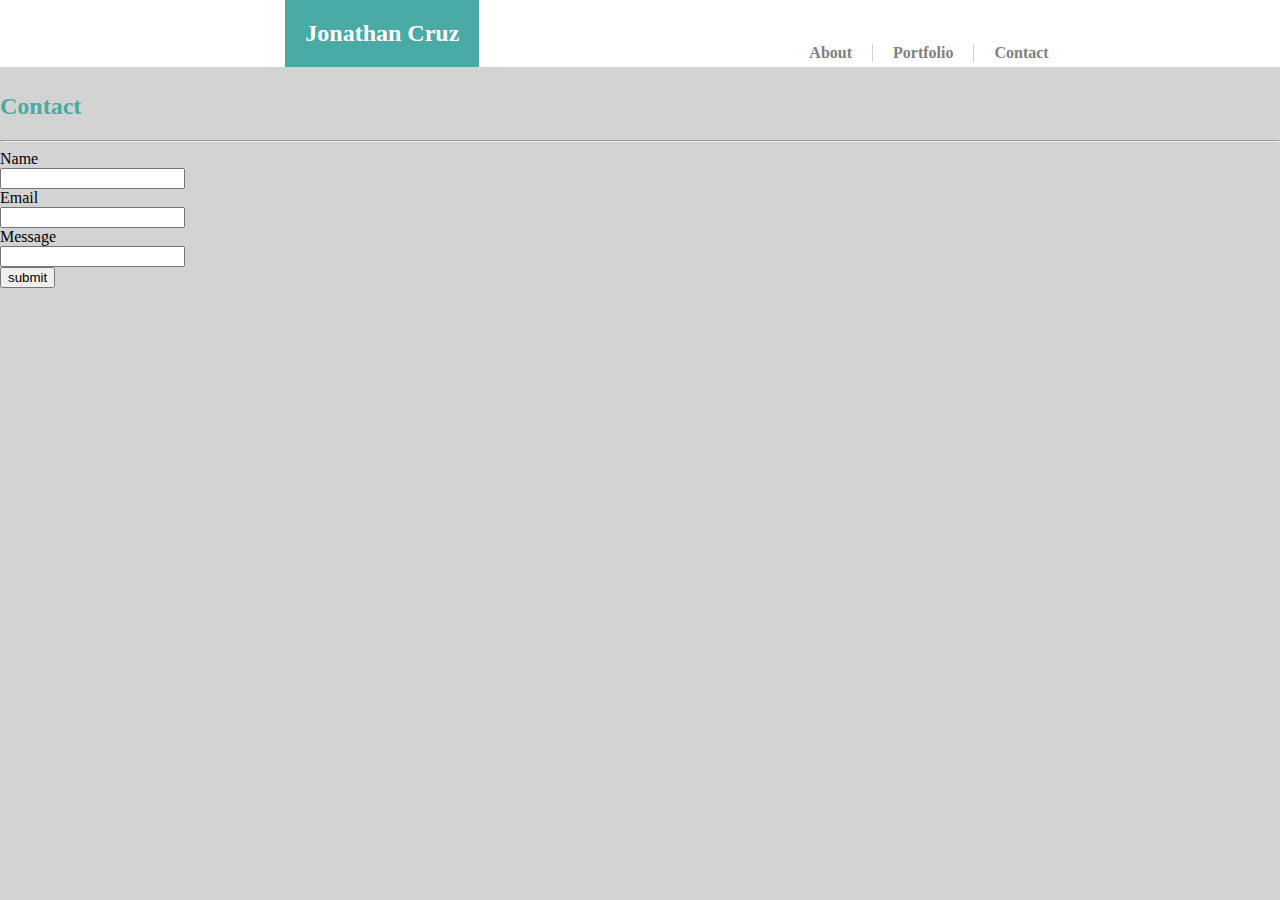
==== contact.html @ bc2e951b "adding stuff" ====
<!DOCTYPE html>
<html>
    <head>
        <title>Contact</title>
        <link rel="stylesheet" type="text/css" href="assets/css/style.css">
    </head>
    <body>
        <header>
            <h2 class="heading">Jonathan Cruz</h2>
            <div class="theLinks">
                <a href="index.html"><h4 class="line">About</h4></a>
                <a href="portfolio.html"><h4 class="line">Portfolio</h4></a>
                <a href="contact"><h4>Contact</h4></a>
            </div>
        </header>
        <div class="contact">
            <h2>Contact</h2>
            <hr>
            <form action="/action_page.php">
                Name 
                <br><input type="text" name="fullName"><br>
                Email
                <br><input type="text" name="email"><br>
                Message
                <br><input type="text" name="message"><br>
                <input type="submit" value="submit">
            </form>
        </div>
    </body>
</html>
---- assets/css/style.css ----
body {
    background-color: lightgray;
    margin: 0;
}

header {
    display: flex;
    flex-direction: row;
    width: 100%;
    justify-content: center;
    margin: 0 0 2% 0;
    font-family: Georgia, 'Times New Roman', Times, serif;
    justify-content: center;
    background-color: white;

}
.theLinks {
    display: flex;
    flex-direction: row;
    text-align: right;
    align-items: end;
    bottom: 0px;
    margin-right: 15%;
}
.heading {
    margin: 0 25% 0 20%;
    padding: 20px;
    color: white;
    background-color: #4aaaa5;
}
.theLinks h4 {
    margin: 20px 10px 5px 10px;
}
.aboutMe {
    margin: 0 15% 0 21%;
    background-color: white;
    padding: 1% 2% 3% 20px;
}

.line {
    padding: 0 20px 0 0;
    border-right: 1px solid lightgrey;

}

a {
    color: gray;
    text-decoration: none;
}

h2 {
    color: #4aaaa5;
}

.paragraphs {
    font-family: Arial, Helvetica, sans-serif;
    display: flex;
    flex-direction: row;
}
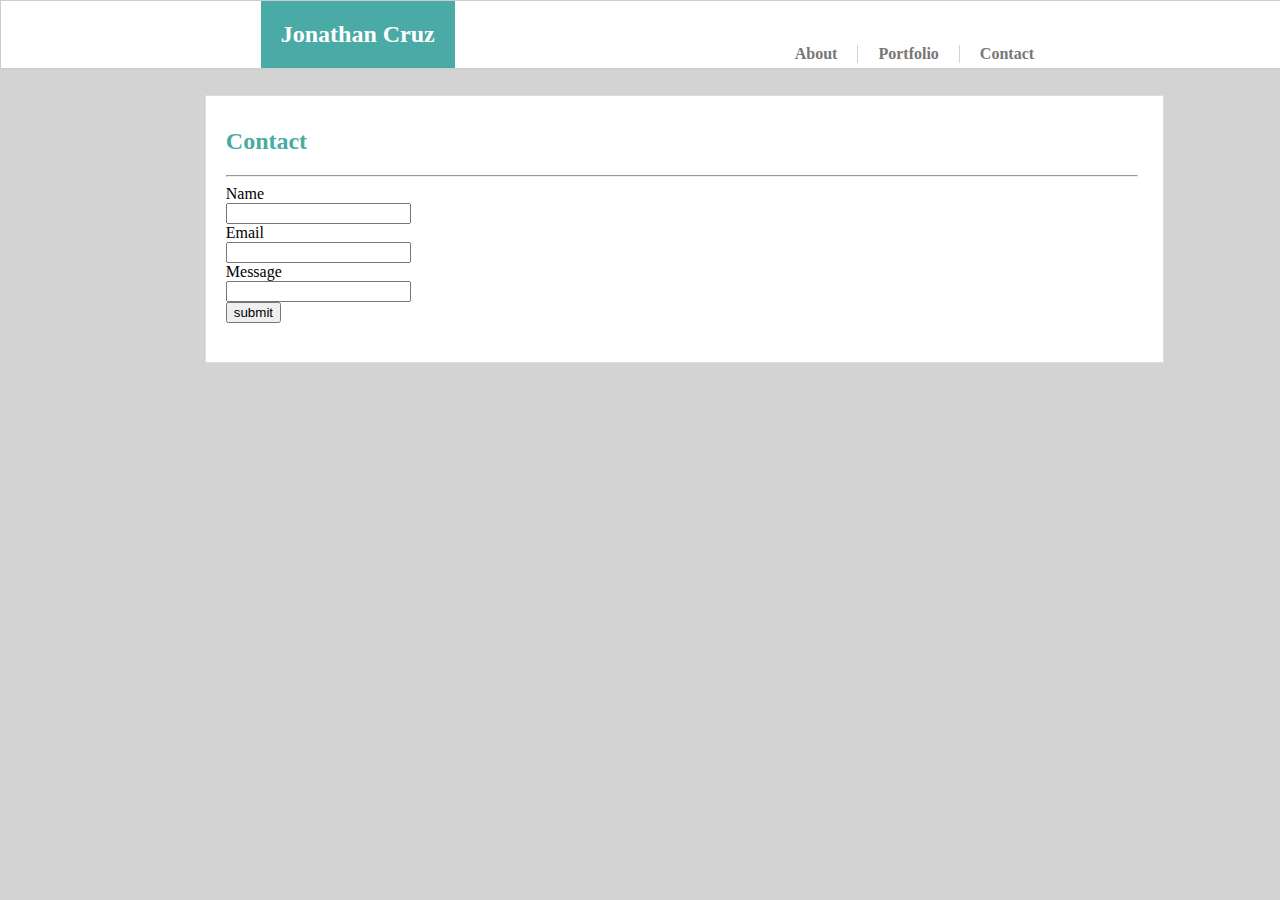
==== commit 45fe9065: "fixed almost everything" ====
--- a/contact.html
+++ b/contact.html
@@ -10,13 +10,13 @@
             <div class="theLinks">
                 <a href="index.html"><h4 class="line">About</h4></a>
                 <a href="portfolio.html"><h4 class="line">Portfolio</h4></a>
-                <a href="contact"><h4>Contact</h4></a>
+                <a href="contact.html"><h4>Contact</h4></a>
             </div>
         </header>
-        <div class="contact">
+        <div class="mainContent">
             <h2>Contact</h2>
             <hr>
-            <form action="/action_page.php">
+            <form>
                 Name 
                 <br><input type="text" name="fullName"><br>
                 Email
--- a/assets/css/style.css
+++ b/assets/css/style.css
@@ -1,6 +1,7 @@
 body {
     background-color: lightgray;
-    margin: 0;
+    margin: 0 auto;
+    width: 100%;
 }
 
 header {
@@ -11,7 +12,8 @@
     margin: 0 0 2% 0;
     font-family: Georgia, 'Times New Roman', Times, serif;
     justify-content: center;
-    background-color: white;
+    background-color: #ffffff;
+    border: 1px solid #cccccc;
 
 }
 .theLinks {
@@ -23,28 +25,32 @@
     margin-right: 15%;
 }
 .heading {
-    margin: 0 25% 0 20%;
+    margin: 0 25% 0 16%;
     padding: 20px;
-    color: white;
+    color: #ffffff;
     background-color: #4aaaa5;
 }
 .theLinks h4 {
-    margin: 20px 10px 5px 10px;
+    margin: 20px 0 5px 20px;
 }
-.aboutMe {
-    margin: 0 15% 0 21%;
-    background-color: white;
+.mainContent {
+    width: 912px;
+    margin: 0 16%;
+    background-color: #ffffff;
     padding: 1% 2% 3% 20px;
+    border: 1px solid #dddddd;
+    overflow: auto;
 }
 
 .line {
+    margin-right: 0;
     padding: 0 20px 0 0;
     border-right: 1px solid lightgrey;
 
 }
 
 a {
-    color: gray;
+    color: #777777;
     text-decoration: none;
 }
 
@@ -56,4 +62,50 @@
     font-family: Arial, Helvetica, sans-serif;
     display: flex;
     flex-direction: row;
+    color: #777777;
+}
+
+img {
+    height: 200px;
+    width: 200px;
+    float: left;
+    padding: 1%;
+}
+
+h3 {
+    font-weight: normal;
+}
+.wholeThing {
+    width: auto;
+    height: auto;
+}
+
+.rowOne {
+    width: 100%;
+    margin: 5% 0 0 0;
+}
+.text {
+    width: 150px;
+    padding: 37px;
+    position: relative;
+    right: 209px;
+    padding-right: 32px;
+    bottom: 55px;
+    background-color: #4aaaa5;
+    opacity: .8;
+    color: black;
+    padding-bottom: 24px;
+    padding-top: 24px;
+    top: 125px;
+}
+.rowContent img{
+    height: 200px;
+    width: 200px;
+    margin-left: 20%;
+}
+.rowContent {
+}
+
+.text {
+    display: inline;
 }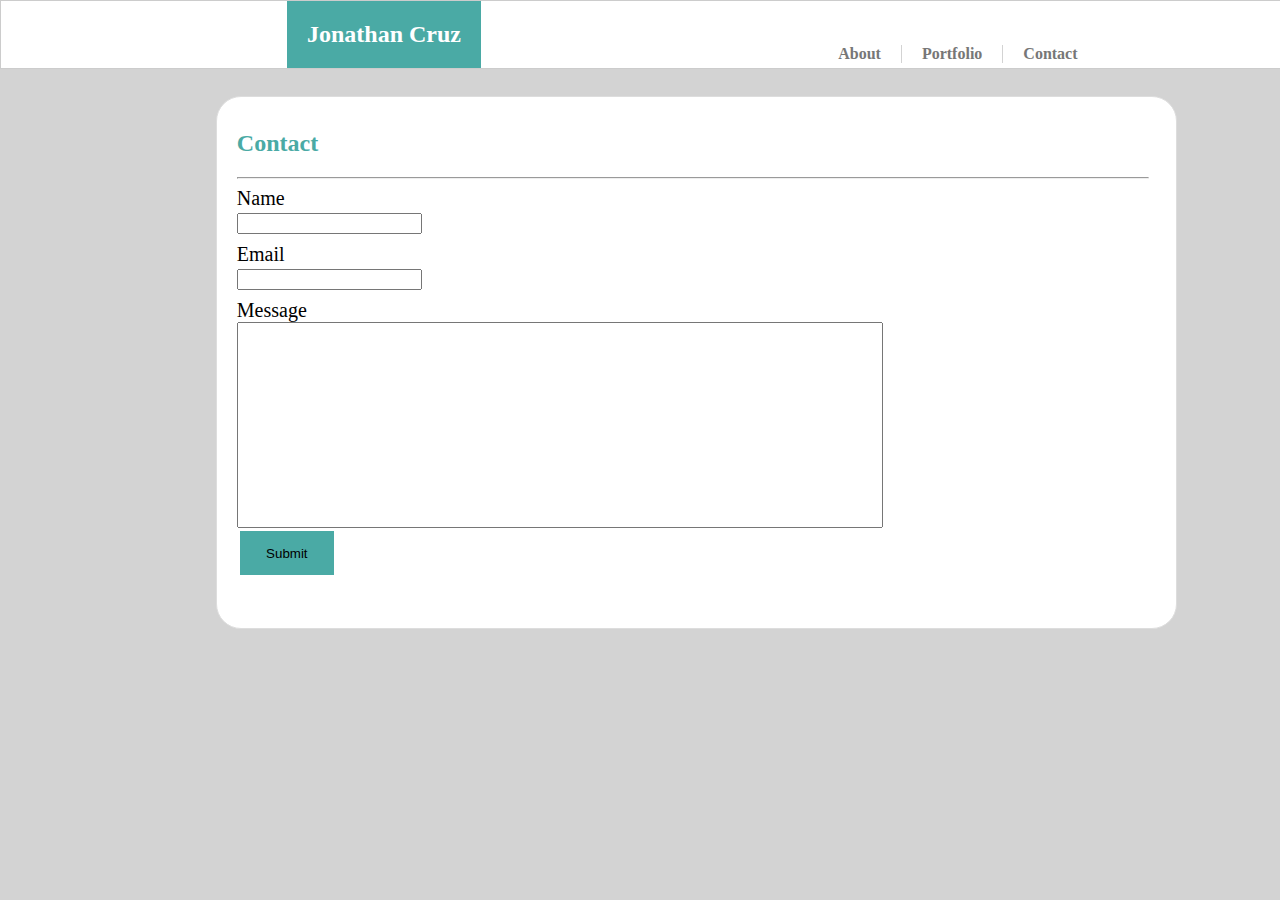
==== commit 5b96e750: "finally done" ====
--- a/contact.html
+++ b/contact.html
@@ -22,8 +22,8 @@
                 Email
                 <br><input type="text" name="email"><br>
                 Message
-                <br><input type="text" name="message"><br>
-                <input type="submit" value="submit">
+                <br><input class="message" type="text" name="message"><br>
+                <input class="submitButton" type="submit" value="Submit">
             </form>
         </div>
     </body>
--- a/assets/css/style.css
+++ b/assets/css/style.css
@@ -1,13 +1,13 @@
 body {
     background-color: lightgray;
-    margin: 0 auto;
-    width: 100%;
+    margin: 0;
+    width: 1349px;
 }
 
 header {
     display: flex;
     flex-direction: row;
-    width: 100%;
+    width: 1349px;
     justify-content: center;
     margin: 0 0 2% 0;
     font-family: Georgia, 'Times New Roman', Times, serif;
@@ -39,7 +39,9 @@
     background-color: #ffffff;
     padding: 1% 2% 3% 20px;
     border: 1px solid #dddddd;
-    overflow: auto;
+    overflow: none;
+    height: auto;
+    border-radius: 25px;
 }
 
 .line {
@@ -70,6 +72,7 @@
     width: 200px;
     float: left;
     padding: 1%;
+    border-radius: 25px;
 }
 
 h3 {
@@ -77,35 +80,66 @@
 }
 .wholeThing {
     width: auto;
-    height: auto;
+    height: 100%;
 }
 
 .rowOne {
     width: 100%;
-    margin: 5% 0 0 0;
+    margin-top: 5%;
+    height: 50%;
 }
-.text {
-    width: 150px;
-    padding: 37px;
-    position: relative;
-    right: 209px;
-    padding-right: 32px;
-    bottom: 55px;
+
+
+.rowContent {
+    height: 200px;
+    width: 200px;
+    margin-left: 20%;
+    margin-bottom: 10%;
+}
+
+#firstText {
+    width: 200px;
+    height: 50px;
     background-color: #4aaaa5;
     opacity: .8;
     color: black;
-    padding-bottom: 24px;
-    padding-top: 24px;
-    top: 125px;
+    position: absolute;
+    top: 315px;
+    left: 421px;
+    text-align: center;
 }
-.rowContent img{
+#secondText {
+    width: 200px;
+    height: 50px;
+    background-color: #4aaaa5;
+    opacity: .8;
+    color: black;
+    position: absolute;
+    top: 315px;
+    left: 724px;
+    text-align: center;
+}
+.aLink {
+    display: flex;
+    flex-direction: row;
+}
+.aLink a {
+    margin-right: 50%
+}
+form {
+    font-size: 20px;
+}
+input {
+margin-bottom: 1%;
+}
+.message {
     height: 200px;
-    width: 200px;
-    margin-left: 20%;
+    width: 70%;
+    margin-bottom: 0;
 }
-.rowContent {
-}
-
-.text {
-    display: inline;
+.submitButton {
+    background-color: #4aaaa5;
+    width: 100px;
+    height: 50px;
+    border: solid white;
 }